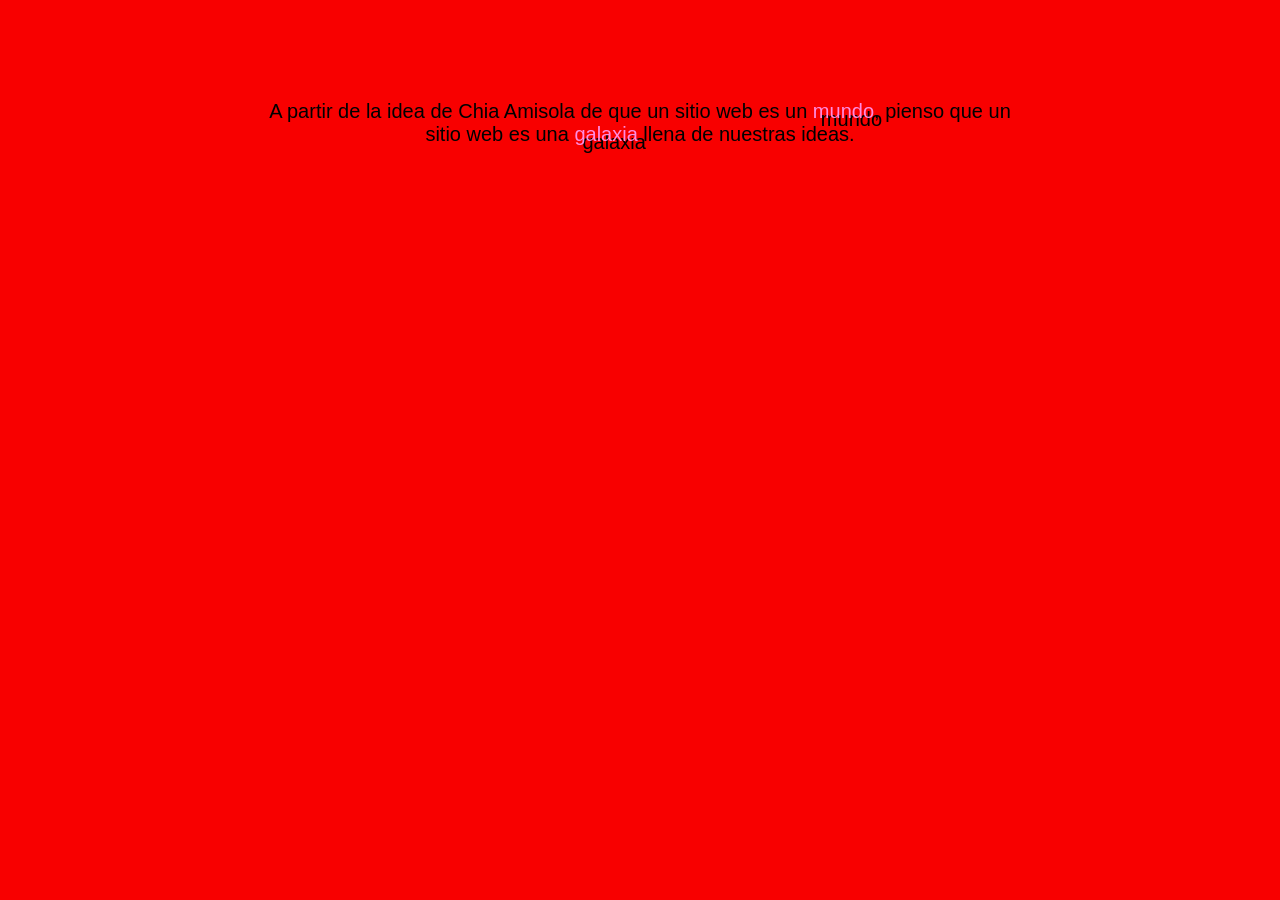
==== inicio.html @ 18ad099f "Update inicio.html" ====
<!doctype html>
<html lang="es">
  <head>
    <link rel="icon" href="https://img.icons8.com/?size=48&id=13101&format=png" />
    <title>Agua</title>
    <link rel="stylesheet" href="style.css" />
  </head>

  <body>
    <div id="contenido">
  <p class="texto">
    A partir de la idea de Chia Amisola de que un sitio web es un
    <a href="mar.html">mundo</a>, pienso que un sitio web es una
    <a href="rio.html">galaxia</a> llena de nuestras ideas.
  </p>
</div>
    
  </body>
</html>
---- style.css ----
/*Aquí llamamos la tipografía desde Google Fonts. Luego veremos cómo hacer esto con cualquier tipografía en otros repositorios*/
@import url('https://fonts.googleapis.com/css2?family=Archivo+Black&display=swap');

body {
  background-color: #F80000;
  margin: 0;
  padding: 0;
}

h1 {
  font-family: 'Archivo Black', sans-serif;
  font-size: 13vw;
  line-height: 1.05;
  letter-spacing: 2px;
  margin: 0;
  position: absolute;
  top: 50%;
  left: 50%;
  transform: translate(-50%, -50%) rotate(-3deg);
  width: 90%;
  text-align: center;
}

a {
  color: #FE8CE1;
  text-decoration: none;
  text-shadow: 8px 8px 0 #000000;
}

a:hover {
  color: #8B5CF6;
  background-color: transparent;
  text-shadow: 3px 3px 0 #000000;
}

#contenido {
  width: 60%;
  height: 100%;
  margin: 0;
  margin-top: 100px;
  margin-left: auto;
  margin-right: auto;
}

.texto {
  margin: 0;
  font-family: 'Work Sans', sans-serif;
  font-size: 20px;
  text-align: center;
}

.contenedor-imagen {
  border-style: solid;
  border-color: white;
  border-width: 1px;
  width: 30vw;
  height: 30vw;
  margin-left: auto;
  margin-right: auto;
  margin-top: 50px;
  margin-bottom: 50px;
}

.contenedor-imagen img {
  object-fit: cover;
  width: 100%;
  height: 100%;
}
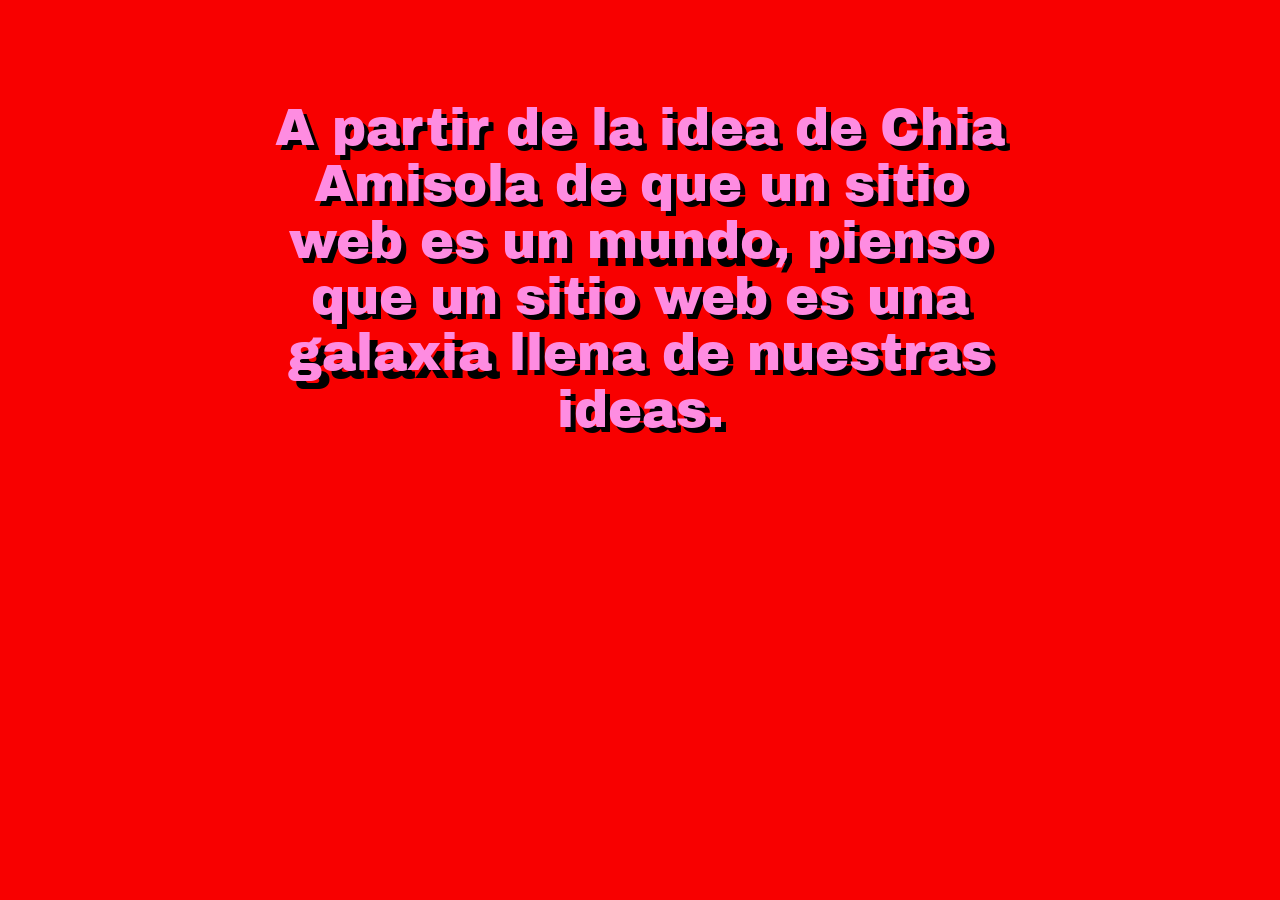
==== commit c27da626: "Update inicio.html" ====
--- a/inicio.html
+++ b/inicio.html
@@ -2,11 +2,11 @@
 <html lang="es">
   <head>
     <link rel="icon" href="https://img.icons8.com/?size=48&id=13101&format=png" />
-    <title>Agua</title>
+    <title>Un sitio web es un mundo</title>
     <link rel="stylesheet" href="style.css" />
   </head>
 
-  <body>
+  <body class="inicio">
     <div id="contenido">
   <p class="texto">
     A partir de la idea de Chia Amisola de que un sitio web es un
--- a/style.css
+++ b/style.css
@@ -44,11 +44,13 @@
 
 .texto {
   margin: 0;
-  font-family: 'Work Sans', sans-serif;
-  font-size: 20px;
+  font-family: 'Archivo Black', sans-serif;
+  font-size: 4vw;
+  line-height: 1.1;
   text-align: center;
+  color: #FE8CE1;
+  text-shadow: 5px 5px 0 #000000;
 }
-
 .contenedor-imagen {
   border-style: solid;
   border-color: white;
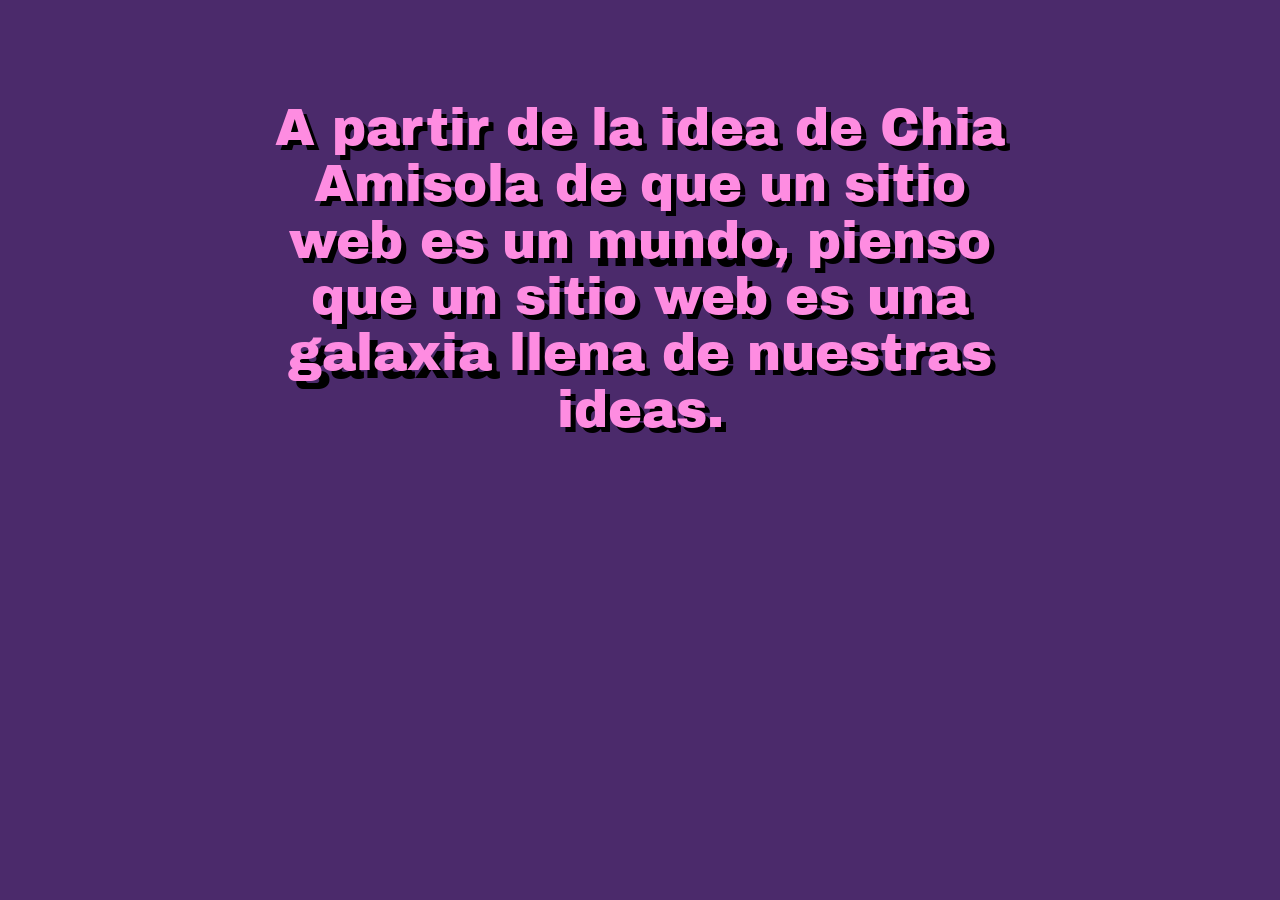
==== commit 0c9dac3e: "Update inicio.html" ====
--- a/inicio.html
+++ b/inicio.html
@@ -10,8 +10,8 @@
     <div id="contenido">
   <p class="texto">
     A partir de la idea de Chia Amisola de que un sitio web es un
-    <a href="mar.html">mundo</a>, pienso que un sitio web es una
-    <a href="rio.html">galaxia</a> llena de nuestras ideas.
+    <a href="mundo.html">mundo</a>, pienso que un sitio web es una
+    <a href="galaxia.html">galaxia</a> llena de nuestras ideas.
   </p>
 </div>
     
--- a/style.css
+++ b/style.css
@@ -5,6 +5,10 @@
   background-color: #F80000;
   margin: 0;
   padding: 0;
+}
+
+body.inicio {
+  background-color: #4B2A6B;
 }
 
 h1 {
